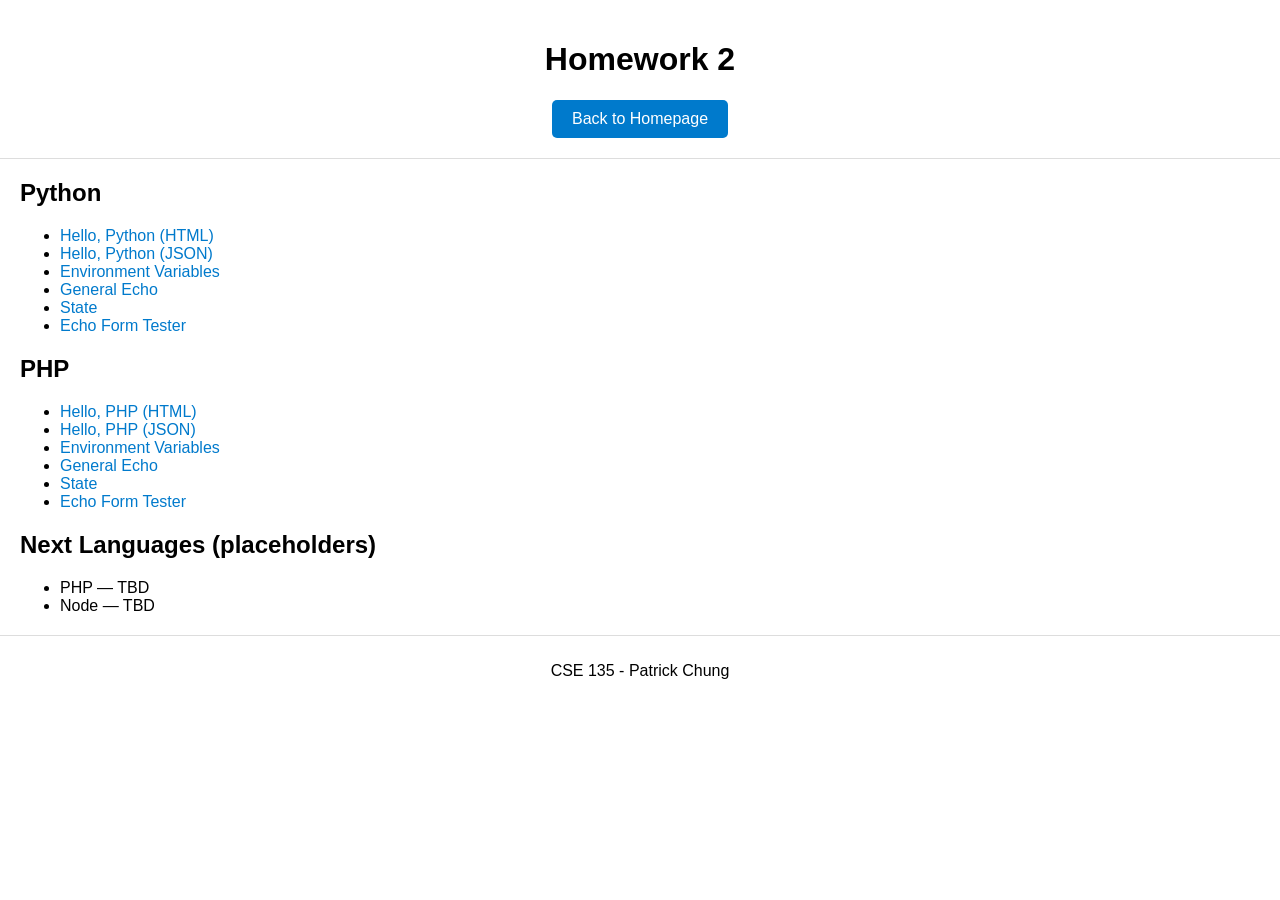
==== hw2/index.html @ 713f74c9 "index changes" ====
<!DOCTYPE html>
<html lang="en">

<head>
    <meta charset="UTF-8" />
    <meta name="viewport" content="width=device-width, initial-scale=1.0" />
    <title>CSE 135 - HW2</title>
    <link rel="stylesheet" href="/assets/styles.css" />
</head>

<body>
    <header>
        <h1>Homework 2</h1>
        <div style="margin-top:12px;">
            <a href="/index.html"><button type="button">Back to Homepage</button></a>
        </div>
    </header>


    <main>
        <section>
            <h2>Python</h2>
            <ul>
                <li><a href="/cgi-bin/hello-html-python.py">Hello, Python (HTML)</a></li>
                <li><a href="/cgi-bin/hello-json-python.py">Hello, Python (JSON)</a></li>
                <li><a href="/cgi-bin/environment-python.py">Environment Variables</a></li>
                <li><a href="/cgi-bin/echo-python.py">General Echo</a></li>
                <li><a href="/cgi-bin/state-python.py">State</a></li>
                <li><a href="/hw2-echo-form.html">Echo Form Tester</a></li>
            </ul>
            <h2>PHP</h2>
            <ul>
                <li><a href="/cgi-bin/hello-html-php.php">Hello, PHP (HTML)</a></li>
                <li><a href="/cgi-bin/hello-json-php.php">Hello, PHP (JSON)</a></li>
                <li><a href="/cgi-bin/environment-php.php">Environment Variables</a></li>
                <li><a href="/cgi-bin/echo-php.php">General Echo</a></li>
                <li><a href="/cgi-bin/state-php.php">State</a></li>
                <li><a href="/hw2-echo-form.html">Echo Form Tester</a></li>
            </ul>
        </section>

        <section>
            <h2>Next Languages (placeholders)</h2>
            <ul>
                <li>PHP — TBD</li>
                <li>Node — TBD</li>
            </ul>
        </section>

    </main>

    <footer>
        <p>CSE 135 - Patrick Chung</p>
    </footer>
</body>

</html>
---- assets/styles.css ----
body {
    font-family: Arial, sans-serif;
    background-color: #ffffff;
    margin: 0;
    padding: 0;
}

header {
    background-color: #ffffff;
    color: black;
    padding: 20px;
    text-align: center;
    border-bottom: 1px solid #ddd;
}

footer {
    text-align: center;
    padding: 10px;
    background-color: #ffffff;
    color: black;
    border-top: 1px solid #ddd;
}

section {
    margin: 20px;
}

a {
    color: #007acc;
    text-decoration: none;
}

a:hover {
    text-decoration: underline;
}

button {
    background-color: #007acc;
    color: white;
    border: none;
    padding: 10px 20px;
    cursor: pointer;
    font-size: 16px;
    border-radius: 5px;
    text-align: center;
    transition: background-color 0.3s;
}

button:hover {
    background-color: #005f99;
}
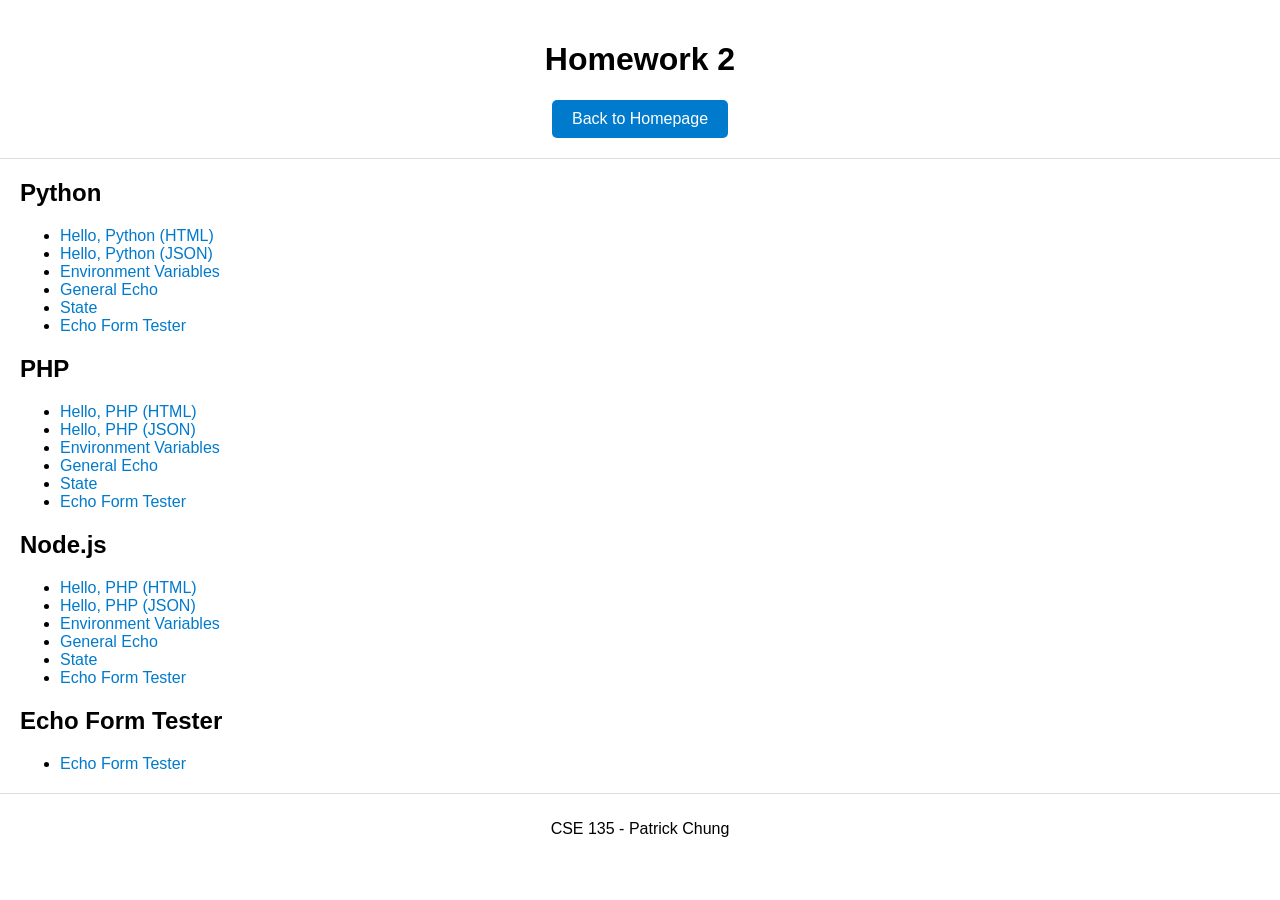
==== commit 48916514: "index" ====
--- a/hw2/index.html
+++ b/hw2/index.html
@@ -28,6 +28,9 @@
                 <li><a href="/cgi-bin/state-python.py">State</a></li>
                 <li><a href="/hw2-echo-form.html">Echo Form Tester</a></li>
             </ul>
+        </section>
+
+        <section>
             <h2>PHP</h2>
             <ul>
                 <li><a href="/cgi-bin/hello-html-php.php">Hello, PHP (HTML)</a></li>
@@ -40,10 +43,21 @@
         </section>
 
         <section>
-            <h2>Next Languages (placeholders)</h2>
+            <h2>Node.js</h2>
             <ul>
-                <li>PHP — TBD</li>
-                <li>Node — TBD</li>
+                <li><a href="/cgi-bin/hello-html-php.php">Hello, PHP (HTML)</a></li>
+                <li><a href="/cgi-bin/hello-json-php.php">Hello, PHP (JSON)</a></li>
+                <li><a href="/cgi-bin/environment-php.php">Environment Variables</a></li>
+                <li><a href="/cgi-bin/echo-php.php">General Echo</a></li>
+                <li><a href="/cgi-bin/state-php.php">State</a></li>
+                <li><a href="/hw2-echo-form.html">Echo Form Tester</a></li>
+            </ul>
+        </section>
+
+        <section>
+            <h2>Echo Form Tester</h2>
+            <ul>
+                <li><a href="/hw2-echo-form.html">Echo Form Tester</a></li>
             </ul>
         </section>
 
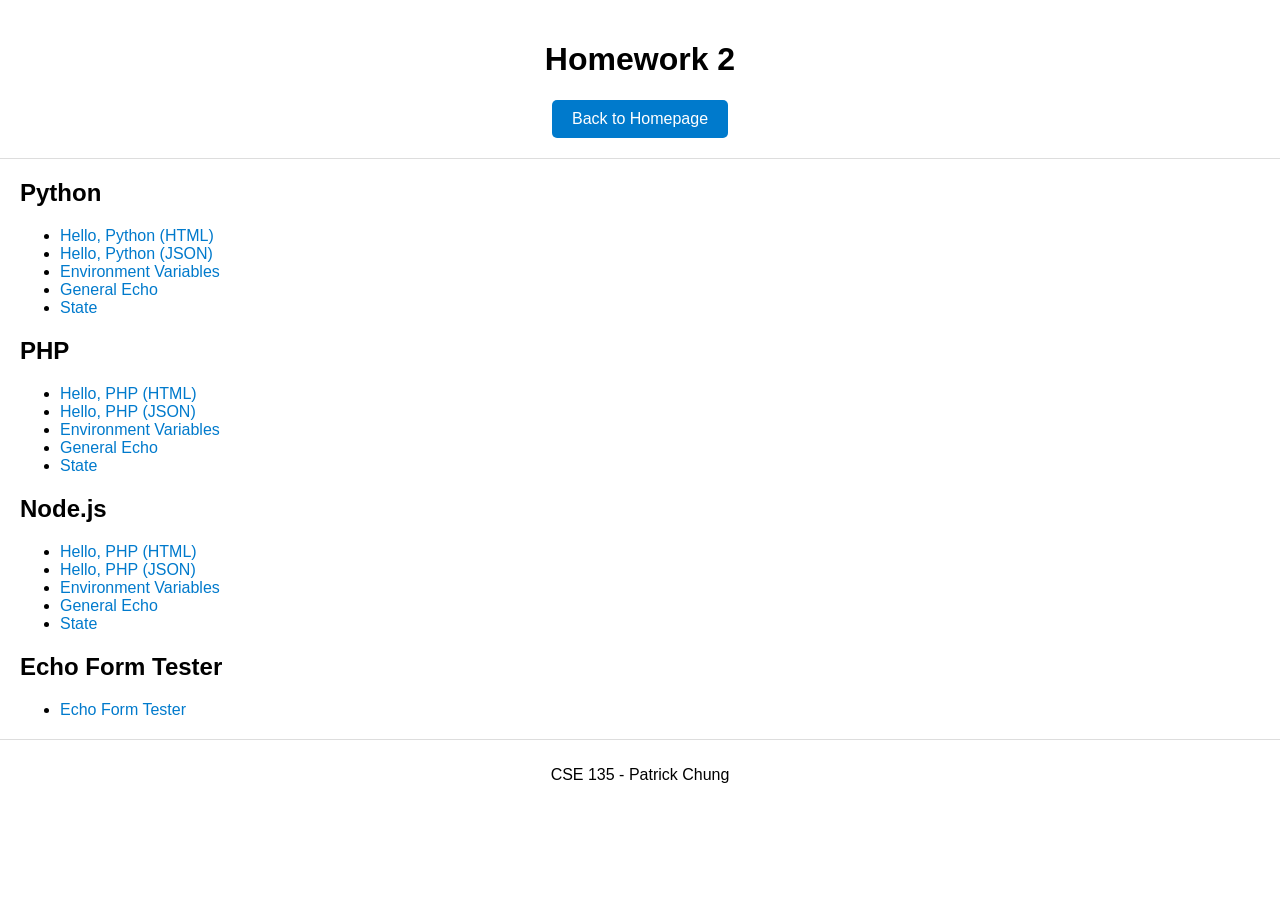
==== commit fd91bd85: "index" ====
--- a/hw2/index.html
+++ b/hw2/index.html
@@ -26,7 +26,6 @@
                 <li><a href="/cgi-bin/environment-python.py">Environment Variables</a></li>
                 <li><a href="/cgi-bin/echo-python.py">General Echo</a></li>
                 <li><a href="/cgi-bin/state-python.py">State</a></li>
-                <li><a href="/hw2-echo-form.html">Echo Form Tester</a></li>
             </ul>
         </section>
 
@@ -38,7 +37,6 @@
                 <li><a href="/cgi-bin/environment-php.php">Environment Variables</a></li>
                 <li><a href="/cgi-bin/echo-php.php">General Echo</a></li>
                 <li><a href="/cgi-bin/state-php.php">State</a></li>
-                <li><a href="/hw2-echo-form.html">Echo Form Tester</a></li>
             </ul>
         </section>
 
@@ -50,7 +48,6 @@
                 <li><a href="/cgi-bin/environment-php.php">Environment Variables</a></li>
                 <li><a href="/cgi-bin/echo-php.php">General Echo</a></li>
                 <li><a href="/cgi-bin/state-php.php">State</a></li>
-                <li><a href="/hw2-echo-form.html">Echo Form Tester</a></li>
             </ul>
         </section>
 
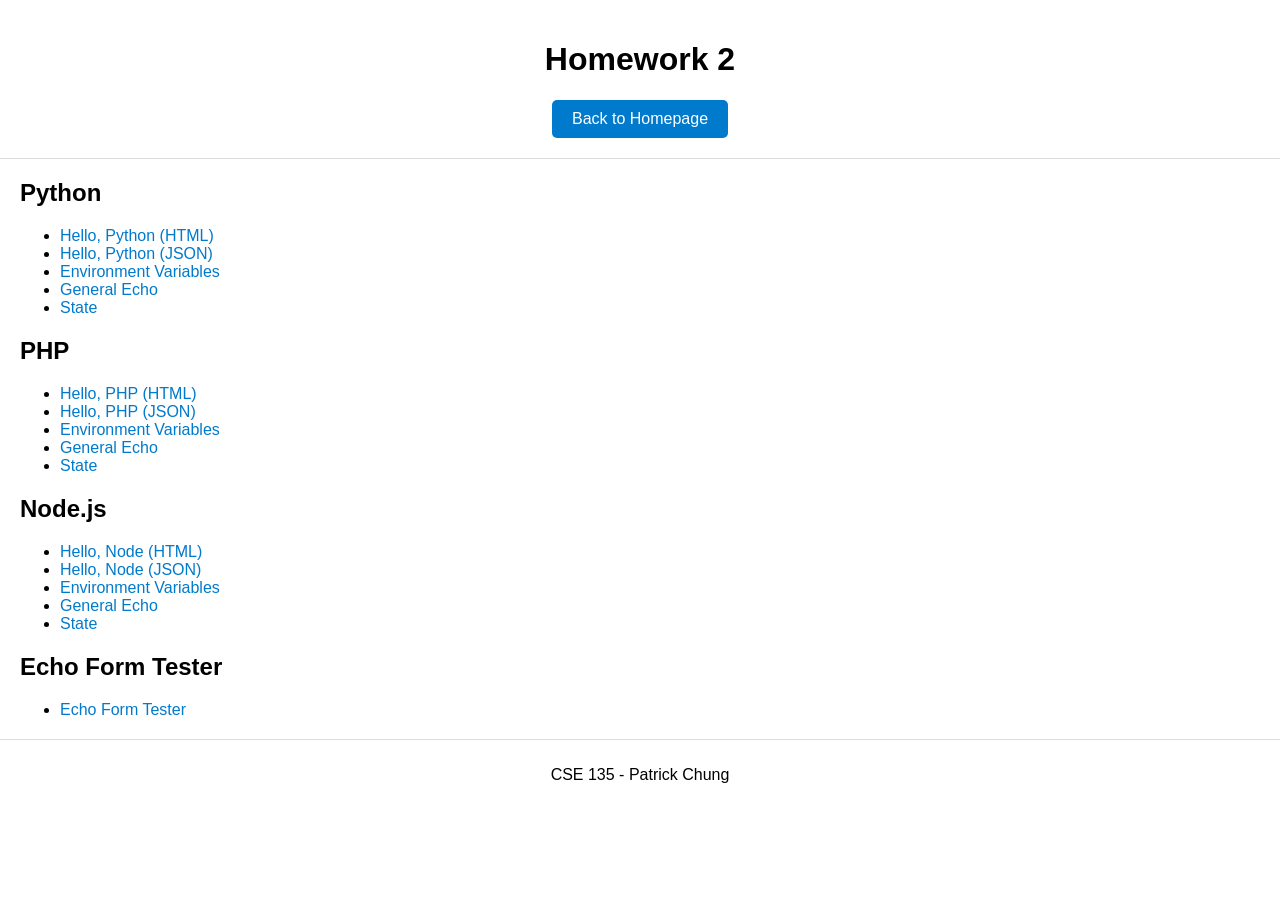
==== commit 0cd005ea: "node" ====
--- a/hw2/index.html
+++ b/hw2/index.html
@@ -43,11 +43,11 @@
         <section>
             <h2>Node.js</h2>
             <ul>
-                <li><a href="/cgi-bin/hello-html-php.php">Hello, PHP (HTML)</a></li>
-                <li><a href="/cgi-bin/hello-json-php.php">Hello, PHP (JSON)</a></li>
-                <li><a href="/cgi-bin/environment-php.php">Environment Variables</a></li>
-                <li><a href="/cgi-bin/echo-php.php">General Echo</a></li>
-                <li><a href="/cgi-bin/state-php.php">State</a></li>
+                <li><a href="/cgi-bin/hello-html-node.js">Hello, Node (HTML)</a></li>
+                <li><a href="/cgi-bin/hello-json-node.js">Hello, Node (JSON)</a></li>
+                <li><a href="/cgi-bin/environment-node.js">Environment Variables</a></li>
+                <li><a href="/cgi-bin/echo-node.js">General Echo</a></li>
+                <li><a href="/cgi-bin/state-node.js">State</a></li>
             </ul>
         </section>
 
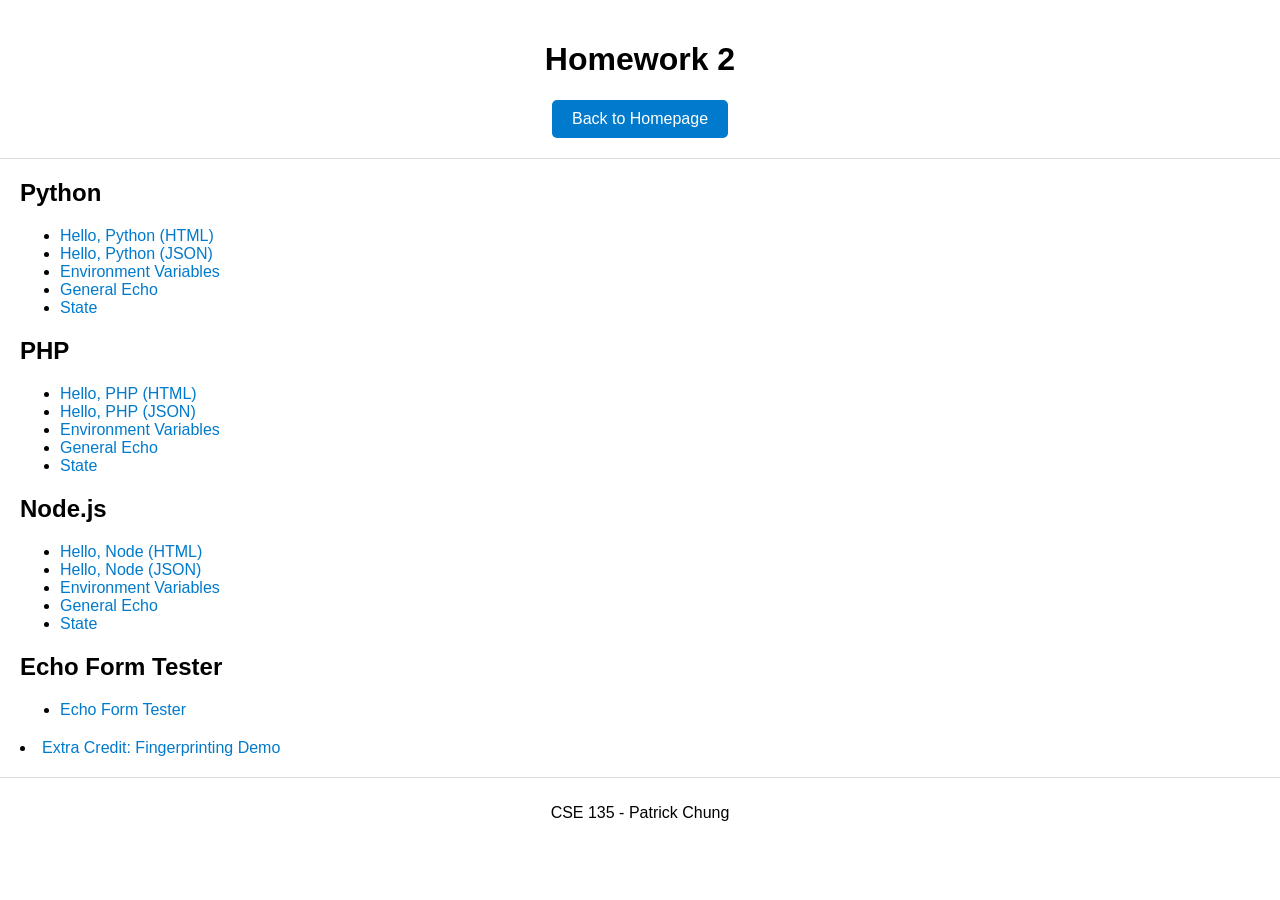
==== commit 421f7f5f: "extra credit fingerprint hw2" ====
--- a/hw2/index.html
+++ b/hw2/index.html
@@ -6,6 +6,29 @@
     <meta name="viewport" content="width=device-width, initial-scale=1.0" />
     <title>CSE 135 - HW2</title>
     <link rel="stylesheet" href="/assets/styles.css" />
+    <!-- Google tag (gtag.js) -->
+    <script async src="https://www.googletagmanager.com/gtag/js?id=G-XFW79FBLPY"></script>
+    <script>
+        window.dataLayer = window.dataLayer || [];
+        function gtag() { dataLayer.push(arguments); }
+        gtag('js', new Date());
+
+        gtag('config', 'G-XFW79FBLPY');
+    </script>
+
+    <script src="https://cdn.lr-ingest.com/LogRocket.min.js"></script>
+    <script>
+        window.LogRocket && window.LogRocket.init('idxqnz/cse135patricksite');
+    </script>
+
+    <script type="text/javascript">
+        (function (c, l, a, r, i, t, y) {
+            c[a] = c[a] || function () { (c[a].q = c[a].q || []).push(arguments) };
+            t = l.createElement(r); t.async = 1; t.src = "https://www.clarity.ms/tag/" + i;
+            y = l.getElementsByTagName(r)[0]; y.parentNode.insertBefore(t, y);
+        })(window, document, "clarity", "script", "vaxks08sf5");
+    </script>
+
 </head>
 
 <body>
@@ -58,6 +81,11 @@
             </ul>
         </section>
 
+        <section>
+            <li><a href="/hw2/fingerprint.html">Extra Credit: Fingerprinting Demo</a></li>
+        </section>
+
+
     </main>
 
     <footer>
